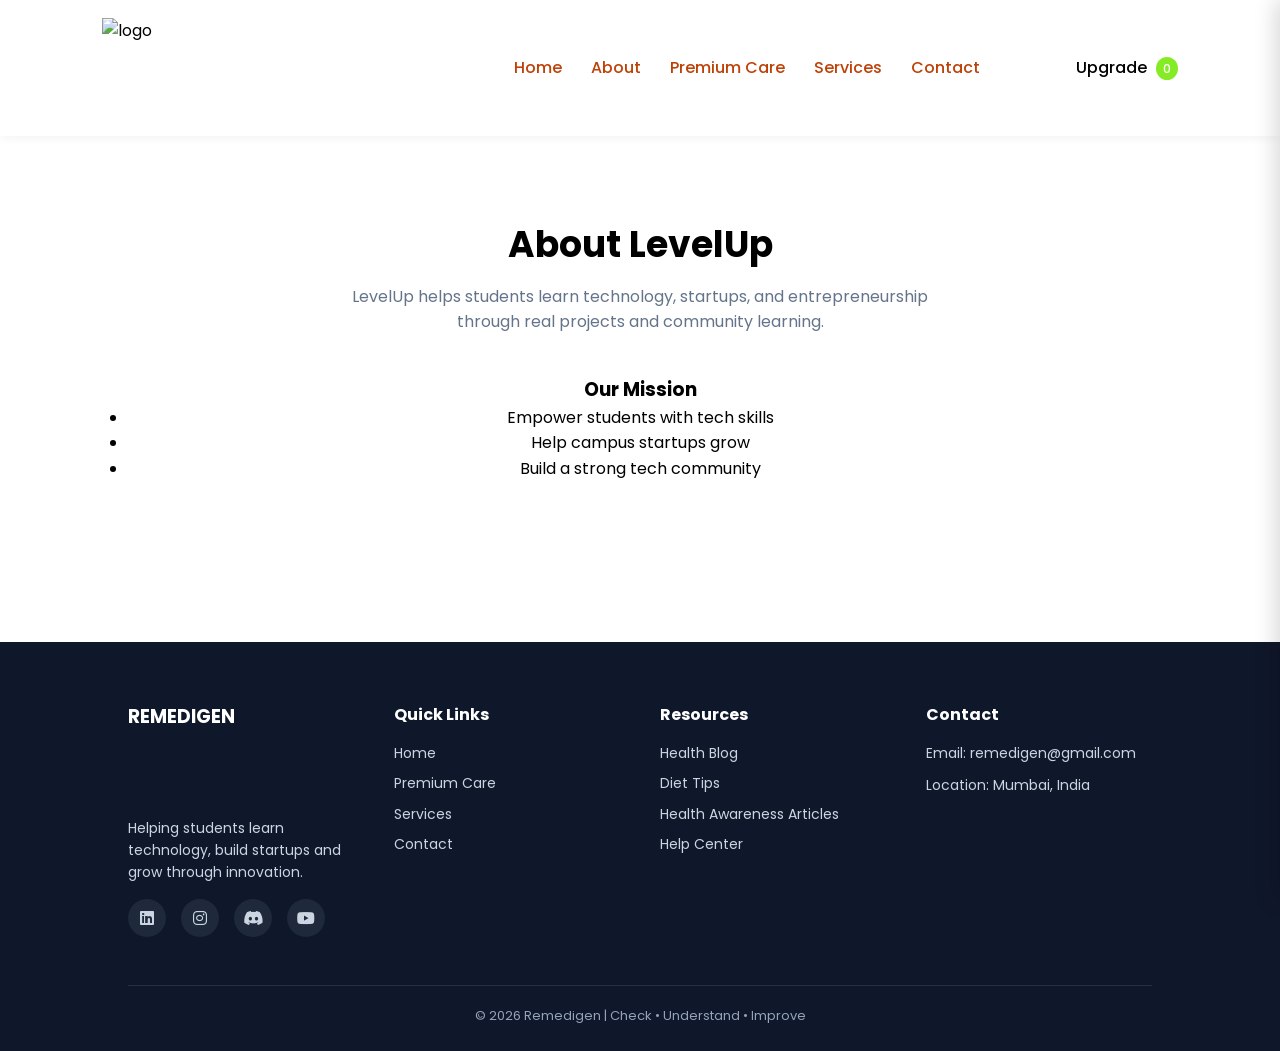
==== about.html @ 9b948161 "Add files via upload" ====
<!DOCTYPE html>
<html>
<head>
<title>About - LevelUp</title>
<link rel="stylesheet" href="style.css">
<link href="https://fonts.googleapis.com/css2?family=Poppins:wght@300;400;500;600&display=swap" rel="stylesheet">
<link rel="stylesheet" href="https://cdnjs.cloudflare.com/ajax/libs/font-awesome/6.5.0/css/all.min.css">
</head>

<body>

<header>
    <img class="logo" src="/image/remedigenlogo.png"  alt="logo" href="#">
   
<h2>LevelUp</h2>
   
<nav>
<a href="index.html">Home</a>
<a href="about.html">About</a>
<a href="products.html">Premium Care</a>
<a href="services.html">Services</a>
<a href="contact.html">Contact</a>

</nav>

<div class="cart" onclick="toggleCart()">
Upgrade <span id="cartCount" class="cart-count">0</span>
</div>
</header>

<section class="page">

<h1>About LevelUp</h1>

<p>
LevelUp helps students learn technology, startups, and entrepreneurship
through real projects and community learning.
</p>

<h3>Our Mission</h3>

<ul>
<li>Empower students with tech skills</li>
<li>Help campus startups grow</li>
<li>Build a strong tech community</li>
</ul>

</section>

<div class="cart-panel" id="cartPanel">

<div class="cart-header">

<h3>Your Cart</h3>

<button class="close-cart" onclick="toggleCart()">✖</button>

</div>

<ul id="cartItems"></ul>

<div class="cart-footer">

<button onclick="clearCart()" class="clear-cart">Clear Cart</button>

</div>

</div>

<footer>

<div class="footer-container">

<div class="footer-col">

<h3 class="logo">REMEDIGEN</h3>

<p>
Helping students learn technology, build startups and grow through innovation.
</p>

<div class="social-icons">

<a href="https://www.instagram.com/levelupofficial.in/"><i class="fab fa-linkedin"></i></a>
<a href="https://www.linkedin.com/company/levelupevents"><i class="fab fa-instagram"></i></a>
<a href="https://discord.com/invite/5WjkenMeHC"><i class="fab fa-discord"></i></a>
<a href="https://youtube.com/@levelupofficial-in?si=9eGdfHSz66hm5krV"><i class="fab fa-youtube"></i></a>

</div>

</div>

<div class="footer-col">

<h4>Quick Links</h4>

<a href="index.html">Home</a>
<a href="products.html">Premium Care</a>
<a href="services.html">Services</a>
<a href="contact.html">Contact</a>

</div>

<div class="footer-col">

<h4>Resources</h4>

<a href="#">Health Blog</a>
<a href="#">Diet Tips</a>
<a href="#">Health Awareness Articles</a>
<a href="#">Help Center</a>


</div>

<div class="footer-col">

<h4>Contact</h4>

<p>Email: remedigen@gmail.com</p>
<p>Location: Mumbai, India</p>

</div>

</div>

<div class="footer-bottom">

<p>© 2026 Remedigen | Check • Understand • Improve</p>

</div>

</footer>

<script src="script.js"></script>

</body>

</html>
---- style.css ----
/* RESET */

* {
    margin: 0;
    padding: 0;
    box-sizing: border-box;
    font-family: 'Poppins', sans-serif;
}



/*BODY */

body {
    background: rgb(255, 255, 255);
    color: black;
    line-height: 1.6;
}



/* HEADER */

header {
    display: flex;
    justify-content: space-between;
    align-items: center;
    padding: 18px 8%;
    background: rgb(255, 255, 255);
    box-shadow: 0 2px 10px rgba(0, 0, 0, 0.05);
    position: sticky;
    top: 0;
    z-index: 1000;
}

header h2 {
    color: #fffffe;
}



/* NAVIGATION */

nav a {
    margin-left: 25px;
    text-decoration: none;
    color: #be4107;
    font-weight: 500;
    transition: 0.3s;
}

nav a:hover {
    color: #f68b11;
}

.logo {
    height: 100px;
    width: 100px;
}



/* CART ICON */

.cart {
    cursor: pointer;
    font-weight: 500;
}

.cart-count {
    background: #85eb25;
    color: white;
    padding: 3px 7px;
    border-radius: 50%;
    font-size: 12px;
    margin-left: 5px;
}



/* HERO */

.hero {
    height: 75vh;
    display: flex;
    flex-direction: column;
    justify-content: center;
    align-items: center;
    text-align: center;
    background: linear-gradient(135deg, #96f978, #087222);
    color: white;
    padding: 20px;
}

.hero h1 {
    font-size: 48px;
    margin-bottom: 15px;
}

.hero p {
    font-size: 18px;
    max-width: 600px;
    margin-bottom: 25px;
}



/*BUTTON */

.btn,
button {
    background: #2563eb;
    color: white;
    padding: 12px 24px;
    border: none;
    border-radius: 6px;
    cursor: pointer;
    transition: 0.3s;
    font-size: 14px;
}

.btn {
    text-decoration: none;
}
    
.btn:hover,
button:hover {
    background: #1d4ed8;
    transform: translateY(-2px);
}
/* Login Page Specific Styles */

.login-container {
    min-height: calc(100vh - 84px); /* Adjust for header height */
    display: flex;
    justify-content: center;
    align-items: center;
    background: linear-gradient(135deg, #f4fdf4 0%, #e6f9e6 100%);
    padding: 40px 20px;
}


.login-card {
    background: #ffffff;
    width: 100%;
    max-width: 420px;
    border-radius: 16px;
    box-shadow: 0 10px 40px rgba(8, 114, 34, 0.12);
    padding: 40px;
    text-align: center;
    border-top: 6px solid #a1e449;
    animation: fadeIn 0.6s ease-out;
}

.login-header h2 {
    color: #087222;
    font-size: 28px;
    margin-bottom: 5px;
    font-weight: 600;
}

.login-header p {
    color: #64748b;
    font-size: 14px;
    margin-bottom: 30px;
}

/* Overriding default form styles from style.css for login page */
form.login-form {
    display: flex;
    flex-direction: column;
    gap: 20px;
    align-items: stretch;
    width: 100%;
}

.input-group {
    position: relative;
    display: flex;
    align-items: center;
    width: 100%;
}

.input-group i {
    position: absolute;
    left: 16px;
    color: #94a3b8;
    font-size: 16px;
    transition: color 0.3s ease;
}

.input-group input {
    width: 100%;
    padding: 14px 14px 14px 45px;
    border: 1px solid #cbd5e1;
    border-radius: 8px;
    font-size: 15px;
    font-family: 'Poppins', sans-serif;
    transition: all 0.3s ease;
    background-color: #f8fafc;
    box-sizing: border-box; /* Ensure padding doesn't affect 100% width */
}

.input-group input:focus {
    border-color: #a1e449;
    background-color: #ffffff;
    outline: none;
    box-shadow: 0 0 0 3px rgba(161, 228, 73, 0.2);
}

.input-group input:focus + i,
.input-group input:focus ~ i {
    color: #087222;
}

.login-submit-btn {
    background: linear-gradient(135deg, #a1e449, #087222);
    color: #ffffff;
    font-size: 16px;
    font-weight: 600;
    padding: 15px;
    border: none;
    border-radius: 8px;
    cursor: pointer;
    transition: all 0.3s ease;
    margin-top: 10px;
    width: 100%;
    box-shadow: 0 4px 15px rgba(8, 114, 34, 0.2);
}

.login-submit-btn:hover {
    background: linear-gradient(135deg, #8ece3d, #065a1b);
    transform: translateY(-2px);
    box-shadow: 0 6px 20px rgba(8, 114, 34, 0.35);
}

.login-submit-btn:active {
    transform: translateY(1px);
}

.login-links {
    margin-top: 15px;
    display: flex;
    flex-direction: column;
    gap: 15px;
    font-size: 14px;
}

.login-links a {
    text-decoration: none;
    color: #087222;
    transition: color 0.3s ease;
    font-weight: 500;
}

.login-links a:hover {
    color: #a1e449;
    text-decoration: underline;
}

.signup-link {
    border-top: 1px solid #e2e8f0;
    padding-top: 20px;
    color: #64748b !important;
}

.signup-link:hover {
    color: #087222 !important;
}

/* Responsive constraints */
@media(max-width: 480px) {
    .login-container {
        padding: 20px 15px;
    }
    .login-card {
        padding: 30px 20px;
    }
}


/* PAGE */

.page {
    padding: 80px 10%;
    text-align: center;
}

.page h1 {
    font-size: 36px;
    margin-bottom: 10px;
}

.page p {
    color: #64748b;
    max-width: 600px;
    margin: auto;
    margin-bottom: 40px;
}

*/
/* CARD CONTAINER */

.card-container {
    display: flex;
    flex-wrap: wrap;
    justify-content: center;
    gap: 30px;
}



/* CARD */

.card {
    background: white;
    width: 260px;
    border-radius: 12px;
    overflow: hidden;
    box-shadow: 0 6px 20px rgba(0, 0, 0, 0.08);
    transition: 0.3s;
}

.card:hover {
    transform: translateY(-8px);
    box-shadow: 0 10px 25px rgba(89, 236, 63, 0.12);
}

.card img {
    width: 100%;
    height: 160px;
    object-fit: cover;
}

.card h3 {
    margin-top: 15px;
    font-size: 30px;
}

.card p {
    padding: 10px 20px;
    font-size: 14px;
    color: #64748b;
}

.card ul {
    text-align:center;
    padding: 0 35px 20px;
    font-size: 14px;
}

.card li {
    margin-bottom: 6px;
}

.card button {
    margin-bottom: 15px;
}

/* SERVICE DETAILS */

.details {
    display: none;
    margin: 15px;
    padding: 18px;
    background: #f8fafc;
    border-radius: 8px;
    text-align: left;
    border: 1px solid #e2e8f0;
    transition: all 0.3s ease;
}

.details h4 {
    margin-top: 10px;
    margin-bottom: 8px;
    color: #2563eb;
    font-size: 16px;
}

.details p {
    font-size: 14px;
    margin-bottom: 10px;
    color: #475569;
}

.details ul {
    padding-left: 18px;
    margin-bottom: 10px;
}

.details li {
    margin-bottom: 6px;
    font-size: 14px;
}



/* Animation */

@keyframes fadeIn {

    from {
        opacity: 0;
        transform: translateY(-10px);
    }

    to {
        opacity: 1;
        transform: translateY(0);
    }

}


/* FORM */

form {
    display: flex;
    flex-direction: column;
    align-items: center;
    gap: 15px;
}

input,
textarea {
    width: 280px;
    padding: 12px;
    border-radius: 6px;
    border: 1px solid #cbd5e1;
    font-size: 14px;
}

textarea {
    resize: none;
}



/* CART PANEL */

.cart-panel {
    position: fixed;
    right: -360px;
    top: 0;
    width: 360px;
    height: 100%;
    background: white;
    box-shadow: -5px 0 20px rgba(0, 0, 0, 0.15);
    padding: 25px;
    transition: 0.3s;
    overflow-y: auto;
    z-index: 2000;
    display: flex;
    flex-direction: column;
}

.cart-panel.active {
    right: 0;
}



/* CART HEADER */

.cart-header {
    display: flex;
    justify-content: space-between;
    align-items: center;
    margin-bottom: 20px;
    border-bottom: 1px solid #eee;
    padding-bottom: 10px;
}

.close-cart {
    background: none;
    border: none;
    font-size: 18px;
    cursor: pointer;
}



/* CART ITEMS */

#cartItems {
    list-style: none;
    flex: 1;
}

#cartItems li {
    display: flex;
    justify-content: space-between;
    align-items: center;
    background: #f1f5f9;
    padding: 10px 12px;
    border-radius: 6px;
    margin-bottom: 10px;
    font-size: 14px;
}



/* REMOVE BUTTON */
.remove-btn {
    background: #ef4444;
    border: none;
    color: white;
    padding: 4px 8px;
    border-radius: 4px;
    cursor: pointer;
    font-size: 12px;
}

.remove-btn:hover {
    background: #dc2626;
}



/* CART FOOTER */

.cart-footer {
    margin-top: 20px;
}

.clear-cart {
    width: 100%;
    background: #2563eb;
    color: white;
    border: none;
    padding: 10px;
    border-radius: 6px;
    cursor: pointer;
}

.clear-cart:hover {
    background: #1d4ed8;
    color: white;
}

.close-cart {
    color: #0f172a;
}



/* FOOTER */

footer {
    background: #0f172a;
    color: #cbd5e1;
    padding: 60px 10% 25px;
    margin-top: 80px;
}

.footer-container {
    display: flex;
    justify-content: space-between;
    flex-wrap: wrap;
    gap: 40px;
}

.footer-col {
    flex: 1;
    min-width: 200px;
}

.footer-col h3 {
    color: white;
    margin-bottom: 15px;
}

.footer-col h4 {
    color: white;
    margin-bottom: 15px;
}

.footer-col p {
    font-size: 14px;
    margin-bottom: 10px;
}

.footer-col a {
    display: block;
    color: #cbd5e1;
    text-decoration: none;
    margin-bottom: 8px;
    font-size: 14px;
    transition: 0.3s;
}

.footer-col a:hover {
    color: white;
    padding-left: 5px;
}



/* SOCIAL ICONS */

.social-icons {
    display: flex;
    align-items: center;
    gap: 15px;
    margin-top: 15px;
}

.social-icons a {
    display: flex;
    align-items: center;
    justify-content: center;
    width: 38px;
    height: 38px;
    background: #1e293b;
    border-radius: 50%;
    color: #cbd5e1;
    font-size: 16px;
    text-decoration: none;
    transition: all 0.3s ease;
}

.social-icons a:hover {
    background: #2563eb;
    color: white;
    transform: translateY(-3px);
}


/* FOOTER BOTTOM */

.footer-bottom {
    border-top: 1px solid rgba(255, 255, 255, 0.1);
    margin-top: 40px;
    padding-top: 20px;
    text-align: center;
    font-size: 13px;
    color: #94a3b8;
}



/* RESPONSIVE */

@media(max-width:768px) {

    .hero h1 {
        font-size: 32px;
    }

    .card {
        width: 90%;
    }

    .footer-container {
        flex-direction: column;
        text-align: center;
    }

}
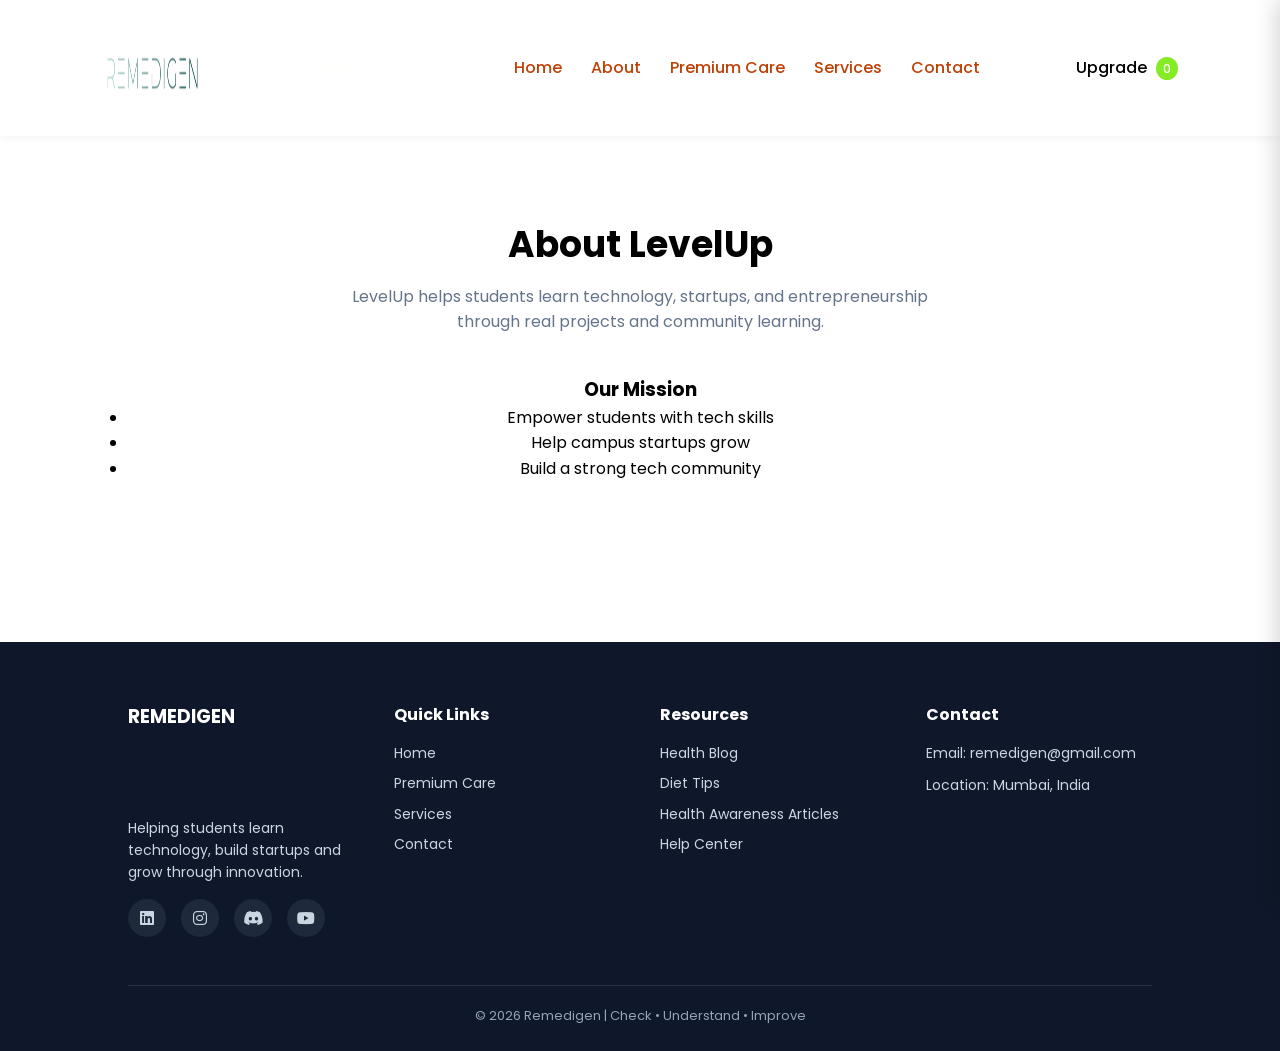
==== commit 8677da4b: "Update about.html" ====
--- a/about.html
+++ b/about.html
@@ -10,7 +10,7 @@
 <body>
 
 <header>
-    <img class="logo" src="/image/remedigenlogo.png"  alt="logo" href="#">
+    <img class="logo" src="remedigenlogo.png"  alt="logo" href="#">
    
 <h2>LevelUp</h2>
    
@@ -136,4 +136,5 @@
 
 </body>
 
-</html>+
+</html>
